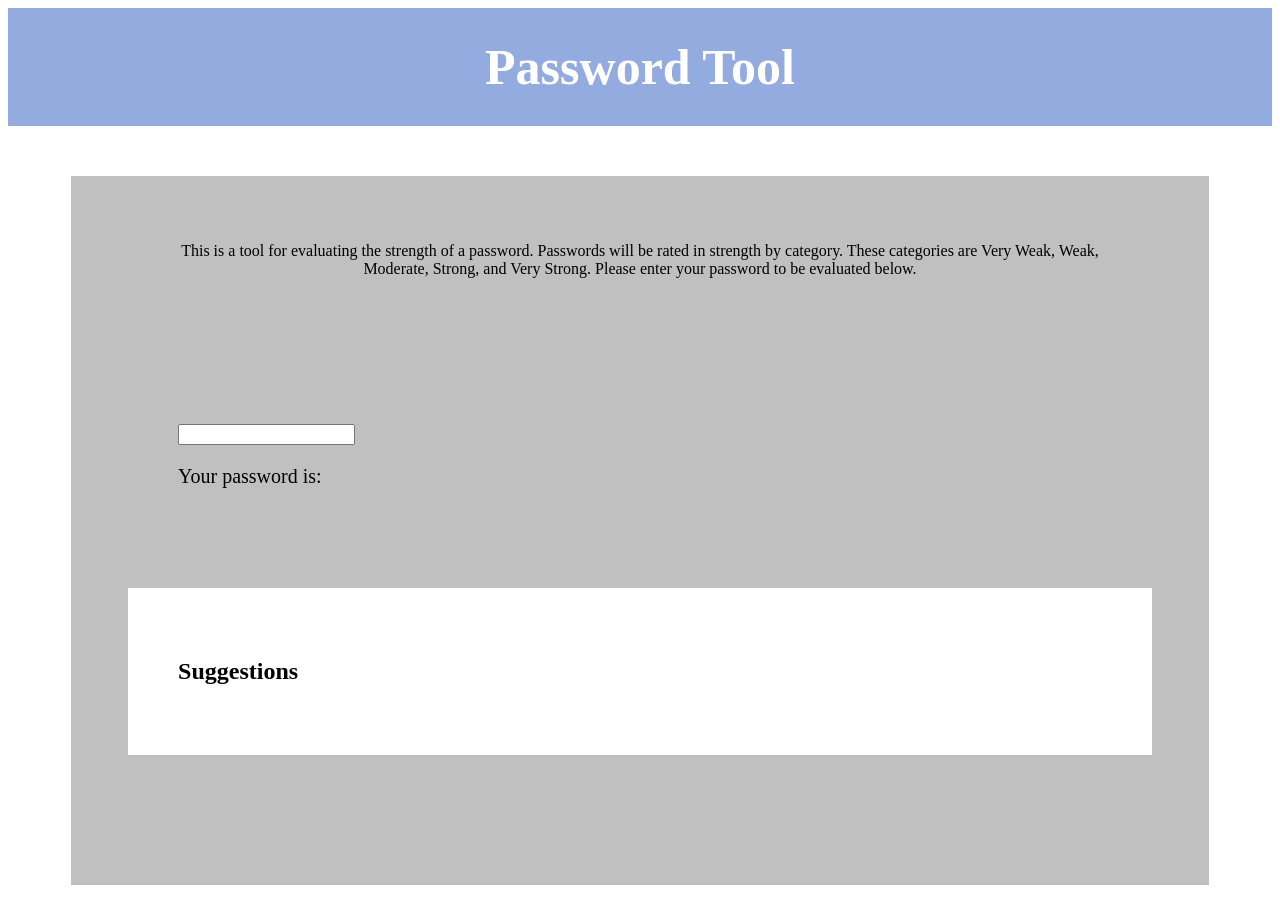
==== index.html @ 61b5edd2 "first commit" ====
<!DOCTYPE html>

<html lang=en>
    
<head>
    <meta charset="UTF-8">
    <meta name="viewport" content="width=device-width, initial-scale=1.0">
    <title>Password Tool</title>
    <link rel="icon" type="image/x-icon" href="images/favicon.ico">
    <link rel="stylesheet" href="styles/style.css">
</head>

<body>

    <header class= "pageHeader" style="width:100%">
		<h1> Password Tool </h1>
	</header>    

    <div class="mainStyle">

        <div class="section">
            
            <div>

                <p style="text-align:center"> This is a tool for evaluating the strength of a password. Passwords will be rated in strength by category. These categories are Very Weak, Weak, Moderate, Strong, and Very Strong. Please enter your password to be evaluated below. </p>
            
            </div>

        </div>

        <div class="section">

            <div>

                <input type="text" id="pass" name="pass" onkeyup="evaluatePass(this.value)">

                <p style="font-size:20px;" id="rating">Your password is: </p>

            </div>

        </div>

        <div class="section">

            <div style="background:#FFFFFF;">

                <h2>Suggestions</h2>

                <p id="recs" ></p>

            </div>

        </div>

        <div class="section">

            <div>



            </div>

        </div>

    </div>

    <script>

        function normalizePass(pass) {
          return pass
            .toLowerCase()
            .replace(/[@4]/g, "a")
            .replace(/[3]/g, "e")
            .replace(/[1!]/g, "i")
            .replace(/[0]/g, "o")
            .replace(/[5$]/g, "s")
            .replace(/[7]/g, "t");
        }

        function evaluatePass(oPass) {

            let rating;
            let score = 0;

            pass = normalizePass(oPass)

            let rec = document.getElementById("recs");

            rec.innerHTML = "";

           
            if (pass.length >= 8) { score += ((pass.length - 4) / 2) * 5 }
            else { rec.innerHTML += "- Increase password length"; rec.innerHTML += '<br>'; }


            if ( /[A-Z]/.test(pass) ) { score += 15 }
            else { rec.innerHTML += "- Add uppercase character(s) to password"; rec.innerHTML += '<br>'; }


            if ( /[0-9]/.test(pass) ) { score += 15 }
            else { rec.innerHTML += "- Add numbers to password"; rec.innerHTML += '<br>'; }

            if ( /\W/.test(pass) ) { score += 30 }
            else { rec.innerHTML += "- Add special characters to password (ex: $, %, *)"; rec.innerHTML += '<br>'; }


            let cPass = "123456,password,12345678,1234,pussy,12345,dragon,qwerty,696969,mustang,letmein,baseball,master,michael,football,shadow,monkey,abc123,pass,fuckme,6969,jordan,harley,ranger,iwantu,jennifer,hunter,fuck,2000,test,batman,trustno1,thomas,tigger,robert,access,love,buster,1234567,soccer,hockey,killer,george,sexy,andrew,charlie,superman,asshole,fuckyou,dallas,jessica,panties,pepper,1111,austin,william,daniel,golfer,summer,heather,hammer,yankees,joshua,maggie,biteme,enter,ashley,thunder,cowboy,silver,richard,fucker,orange,merlin,michelle,corvette,bigdog,cheese,matthew,121212,patrick,martin,freedom,ginger,blowjob,nicole,sparky,yellow,camaro,secret,dick,falcon,taylor,111111,131313,123123,bitch,hello,scooter,please,porsche,guitar,chelsea,black,diamond,nascar,jackson,cameron,654321,computer,amanda,wizard,xxxxxxxx,money,phoenix,mickey,bailey,knight,iceman,tigers,purple,andrea,horny,dakota,aaaaaa,player,sunshine,morgan,starwars,boomer,cowboys,edward,charles,girls,booboo,coffee,xxxxxx,bulldog,ncc1701,rabbit,peanut,john,johnny,gandalf,spanky,winter,brandy,compaq,carlos,tennis,james,mike,brandon,fender,anthony,blowme,ferrari,cookie,chicken,maverick,chicago,joseph,diablo,sexsex,hardcore,666666,willie,welcome,chris,panther,yamaha,justin,banana,driver,marine,angels,fishing,david,maddog,hooters,wilson,butthead,dennis,fucking,captain,bigdick,chester,smokey,xavier,steven,viking,snoopy,blue,eagles,winner,samantha,house,miller,flower,jack,firebird,butter,united,turtle,steelers,tiffany,zxcvbn,tomcat,golf,bond007,bear,tiger,doctor,gateway,gators,angel,junior,thx1138,porno,badboy,debbie,spider,melissa,booger,1212,flyers,fish,porn,matrix,teens,scooby,jason,walter,cumshot,boston,braves,yankee,lover,barney,victor,tucker,princess,mercedes,5150,doggie,zzzzzz,gunner,horney,bubba,2112,fred,johnson,xxxxx,tits,member,boobs,donald,bigdaddy,bronco,penis,voyager,rangers,birdie,trouble,white,topgun,bigtits,bitches,green,super,qazwsx,magic,lakers,rachel,slayer,scott,2222,asdf,video,london,7777,marlboro,srinivas,internet,action,carter,jasper,monster,teresa,jeremy,11111111,bill,crystal,peter,pussies,cock,beer,rocket,theman,oliver,prince,beach,amateur,7777777,muffin,redsox,star,testing,shannon,murphy,frank,hannah,dave,eagle1,11111,mother,nathan,raiders,steve,forever,angela,viper,ou812,jake,lovers,suckit,gregory,buddy,whatever,young,nicholas,lucky,helpme,jackie,monica,midnight,college,baby,cunt,brian,mark,startrek,sierra,leather,232323,4444,beavis,bigcock,happy,sophie,ladies,naughty,giants,booty,blonde,fucked,golden,0,fire,sandra,pookie,packers,einstein,dolphins,chevy,winston,warrior,sammy,slut,8675309,zxcvbnm,nipples,power,victoria,asdfgh,vagina,toyota,travis,hotdog,paris,rock,xxxx,extreme,redskins,erotic,dirty,ford,freddy,arsenal,access14,wolf,nipple,iloveyou,alex,florida,eric,legend,movie,success,rosebud,jaguar,great,cool,cooper,1313,scorpio,mountain,madison,987654,brazil,lauren,japan,naked,squirt,stars,apple,alexis,aaaa,bonnie,peaches,jasmine,kevin,matt,qwertyui,danielle,beaver,4321,4128,runner,swimming,dolphin,gordon,casper,stupid,shit,saturn,gemini,apples,august,3333,canada,blazer,cumming,hunting,kitty,rainbow,112233,arthur,cream,calvin,shaved,surfer,samson,kelly,paul,mine,king,racing,5555,eagle,hentai,newyork,little,redwings,smith,sticky,cocacola,animal,broncos,private,skippy,marvin,blondes,enjoy,girl,apollo,parker,qwert,time,sydney,women,voodoo,magnum,juice,abgrtyu,777777,dreams,maxwell,music,rush2112,russia,scorpion,rebecca,tester,mistress,phantom,billy,6666,albert";

            
            const commonPasswords = cPass.split(",");

            for (let i = 0; i < commonPasswords.length; i++) {

                if (pass.includes(commonPasswords[i]) || oPass.includes(commonPasswords[i])) {

                    score -= 40; 
                    rec.innerHTML += "- This password contains the extremely common string: " + commonPasswords[i] + " or a substitution of it"; 
                    rec.innerHTML += '<br>';
                }
            }


            if (pass.length < 8) { score = 0 }


            if (score < 20) {

                rating = "Very Weak";
                document.getElementById("rating").style.color = "#FF0000";
            
            } else if (score >= 20 && score < 40) {
                
                rating = "Weak";
                document.getElementById("rating").style.color = "#F08080";

            } else if (score >= 40 && score < 60) {
                
                rating = "Moderate";
                document.getElementById("rating").style.color = "#FFFF00";

            } else if (score >= 60 && score < 80) {
                
                rating = "Strong";
                document.getElementById("rating").style.color = "#98FB98";

            } else if (score >= 80) {
                
                rating = "Very Strong";
                document.getElementById("rating").style.color = "#32CD32";

            }

            document.getElementById("rating").innerHTML = "Your password is: " + rating;
        }
        
        

    </script>


</body>

</html>
---- styles/style.css ----
.pageHeader{
	display: flex;
	flex-direction: row;
	flex-wrap: nowrap;
	justify-content: center;
	align-items: center;
	background-color: #94ABE0;
}

.pageHeader h1 {
	margin: 10px;
	padding: 20px;
	font-size: 50px;	
	color: white;
}

.pageHeader a {
	margin: 10px;
	padding: 20px;
	font-size: 30px;
	text-align: center;
	color: white;
	text-decoration: none;
}

@media (max-width: 800px){

	.pageHeader {
		flex-direction: column;
	}
	.pageHeader a {
		padding: 5px;
	}

}

.pageFooter{
	display: flex;
	flex-direction: row;
	flex-wrap: nowrap;
	justify-content: space-between;
	align-items: center;
	background-color: #a3a3c2
}

.pageFooter h1 {
	margin: 5px;
	padding: 10px;
	font-size: 30px;	
	color: white;
	flex-grow: 8;
}

.pageFooter a {

	margin: 5px;
	padding: 10px;
	font-size: 20px;
	text-align: center;
	color: white;

}
.pageFooter a:link, a:visited {
	text-decoration: none;
}

.pageFooter a:hover {
	text-decoration-line: underline;
}

.pageFooter a:hover {
	text-decoration-line: underline;
}

@media (max-width: 800px){

	.pageFooter {
		flex-direction: column;
	}

}

.mainStyle{
	display: flex;
	flex-direction: column;
	justify-content: space-between;
	align-items: center;
	width: 90%;
    margin: auto;
	margin-top: 50px;
	margin-bottom: 30px;
	gap: 30px;
	background: #c0c0c0;
}

.section {
	display: flex;
	flex-direction: row;
	width: 90%;
	align-items: center;
}

.section div {
	flex: 50%;
	padding: 50px;
}

.buttonContainer {
	height: auto;
}

.button {
	width: 100%;
	height: 50%;
	object-fit: contain;
}
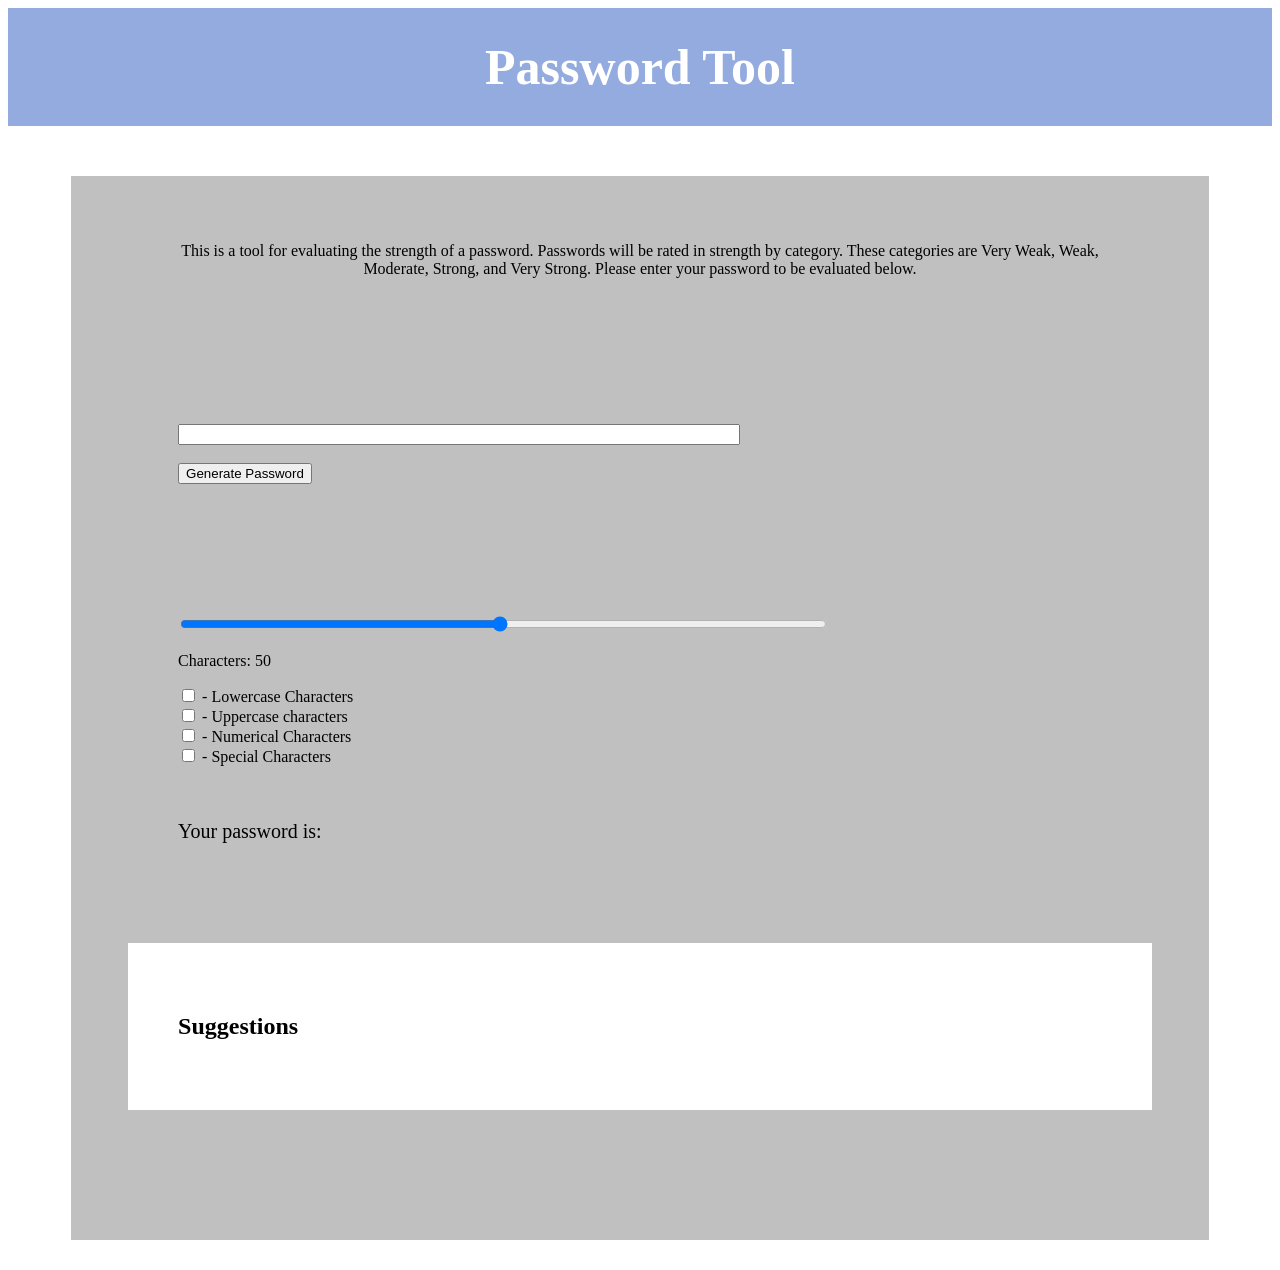
==== commit 275c5bbb: "updated html to add password parameters" ====
--- a/index.html
+++ b/index.html
@@ -6,8 +6,8 @@
     <meta charset="UTF-8">
     <meta name="viewport" content="width=device-width, initial-scale=1.0">
     <title>Password Tool</title>
-    <link rel="icon" type="image/x-icon" href="images/favicon.ico">
-    <link rel="stylesheet" href="styles/style.css">
+    <link rel="icon" type="image/x-icon" href="./images/favicon.ico">
+    <link rel="stylesheet" href="./styles/style.css">
 </head>
 
 <body>
@@ -28,11 +28,38 @@
 
         </div>
 
+        <div class="section" >
+
+            <div style="width: 100%">
+
+                <input style="width: 60%" type="text" id="pass" name="pass" onkeyup="evaluatePass(this.value)">
+
+                <br><br>
+
+                <button onclick="myfunction()"> Generate Password </button>
+
+            </div>
+
+        </div>
+
         <div class="section">
 
             <div>
 
-                <input type="text" id="pass" name="pass" onkeyup="evaluatePass(this.value)">
+                <input style="width: 70%" type="range" min="1" max="100" value="50" id="charSlider">
+                <p>Characters: <span id="charNum"></span></p>
+
+                <p> 
+                    <input type="checkbox" id="lowerSwitch"> - Lowercase Characters
+                    <br>
+                    <input type="checkbox" id="upperSwitch"> - Uppercase characters
+                    <br>
+                    <input type="checkbox" id="numSwitch"> - Numerical Characters
+                    <br>
+                    <input type="checkbox" id="specialSwitch"> - Special Characters
+                </p>
+
+                <br>
 
                 <p style="font-size:20px;" id="rating">Your password is: </p>
 
@@ -157,6 +184,15 @@
 
     </script>
 
+    <script>
+        var slider = document.getElementById("charSlider");
+        var output = document.getElementById("charNum");
+        output.innerHTML = slider.value;
+        
+        slider.oninput = function() {
+            output.innerHTML = this.value;
+        }
+    </script>
 
 </body>
 
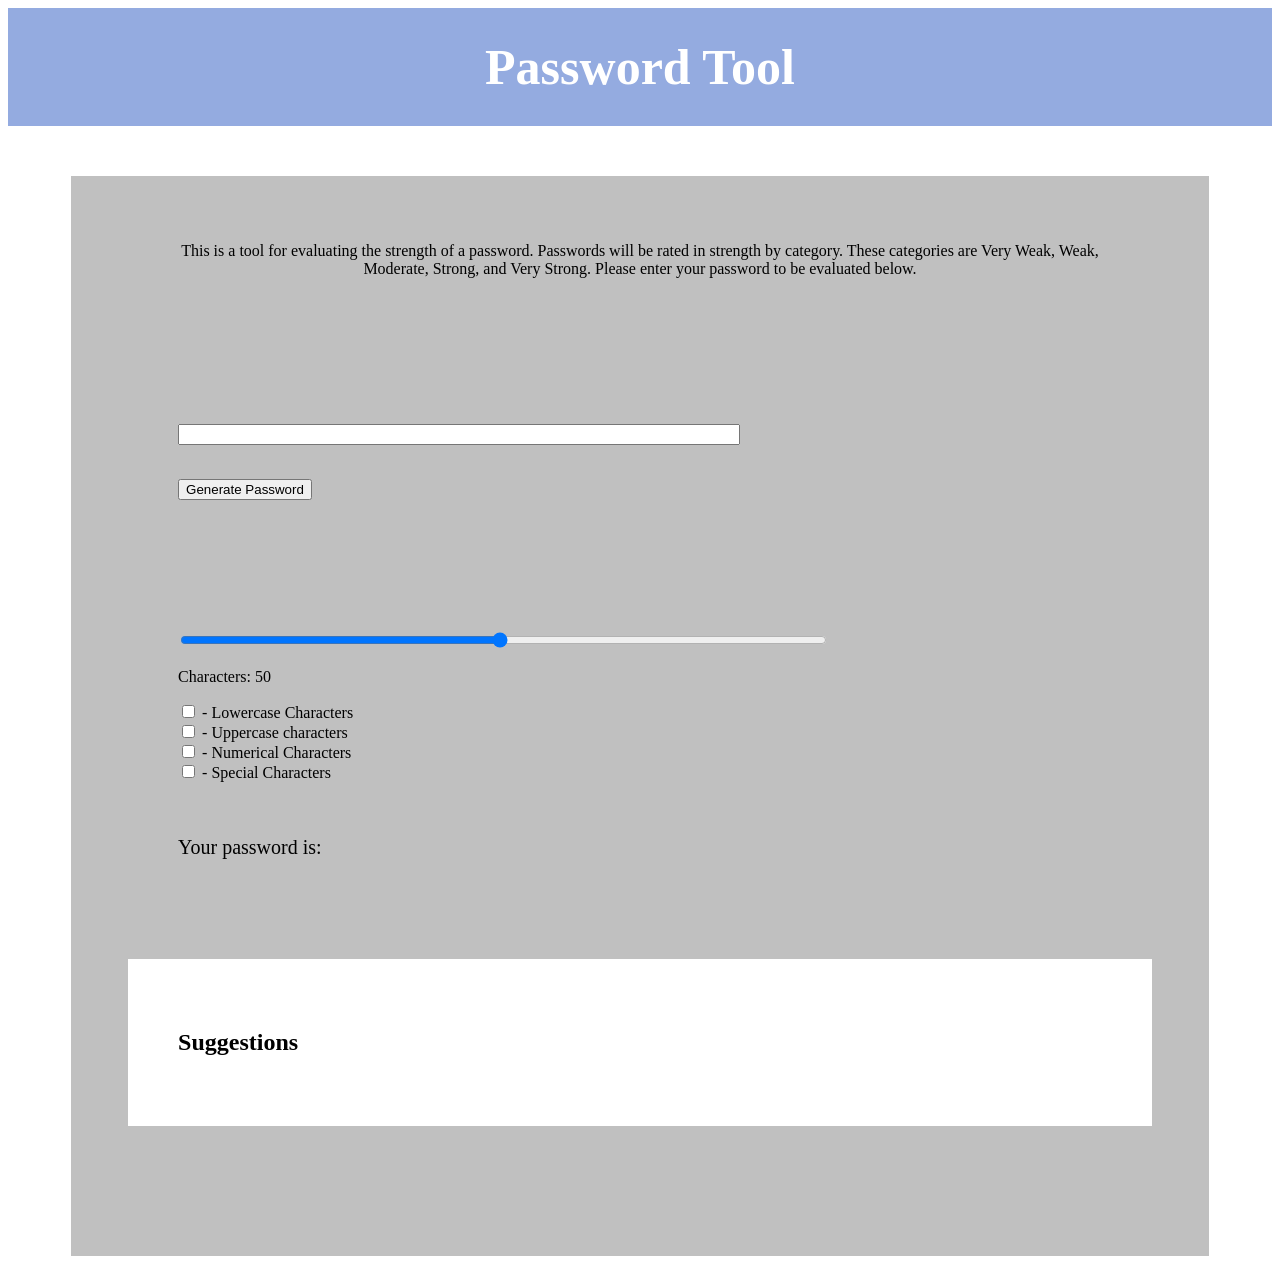
==== commit ce29297b: "add password generation functionality" ====
--- a/index.html
+++ b/index.html
@@ -36,7 +36,9 @@
 
                 <br><br>
 
-                <button onclick="myfunction()"> Generate Password </button>
+                <p id="generatedPassword"></p>
+
+                <button onclick="genPassword()"> Generate Password </button>
 
             </div>
 
@@ -194,6 +196,9 @@
         }
     </script>
 
+    <script src="scripts/genPassword.js"></script>
+
+
 </body>
 
 </html>
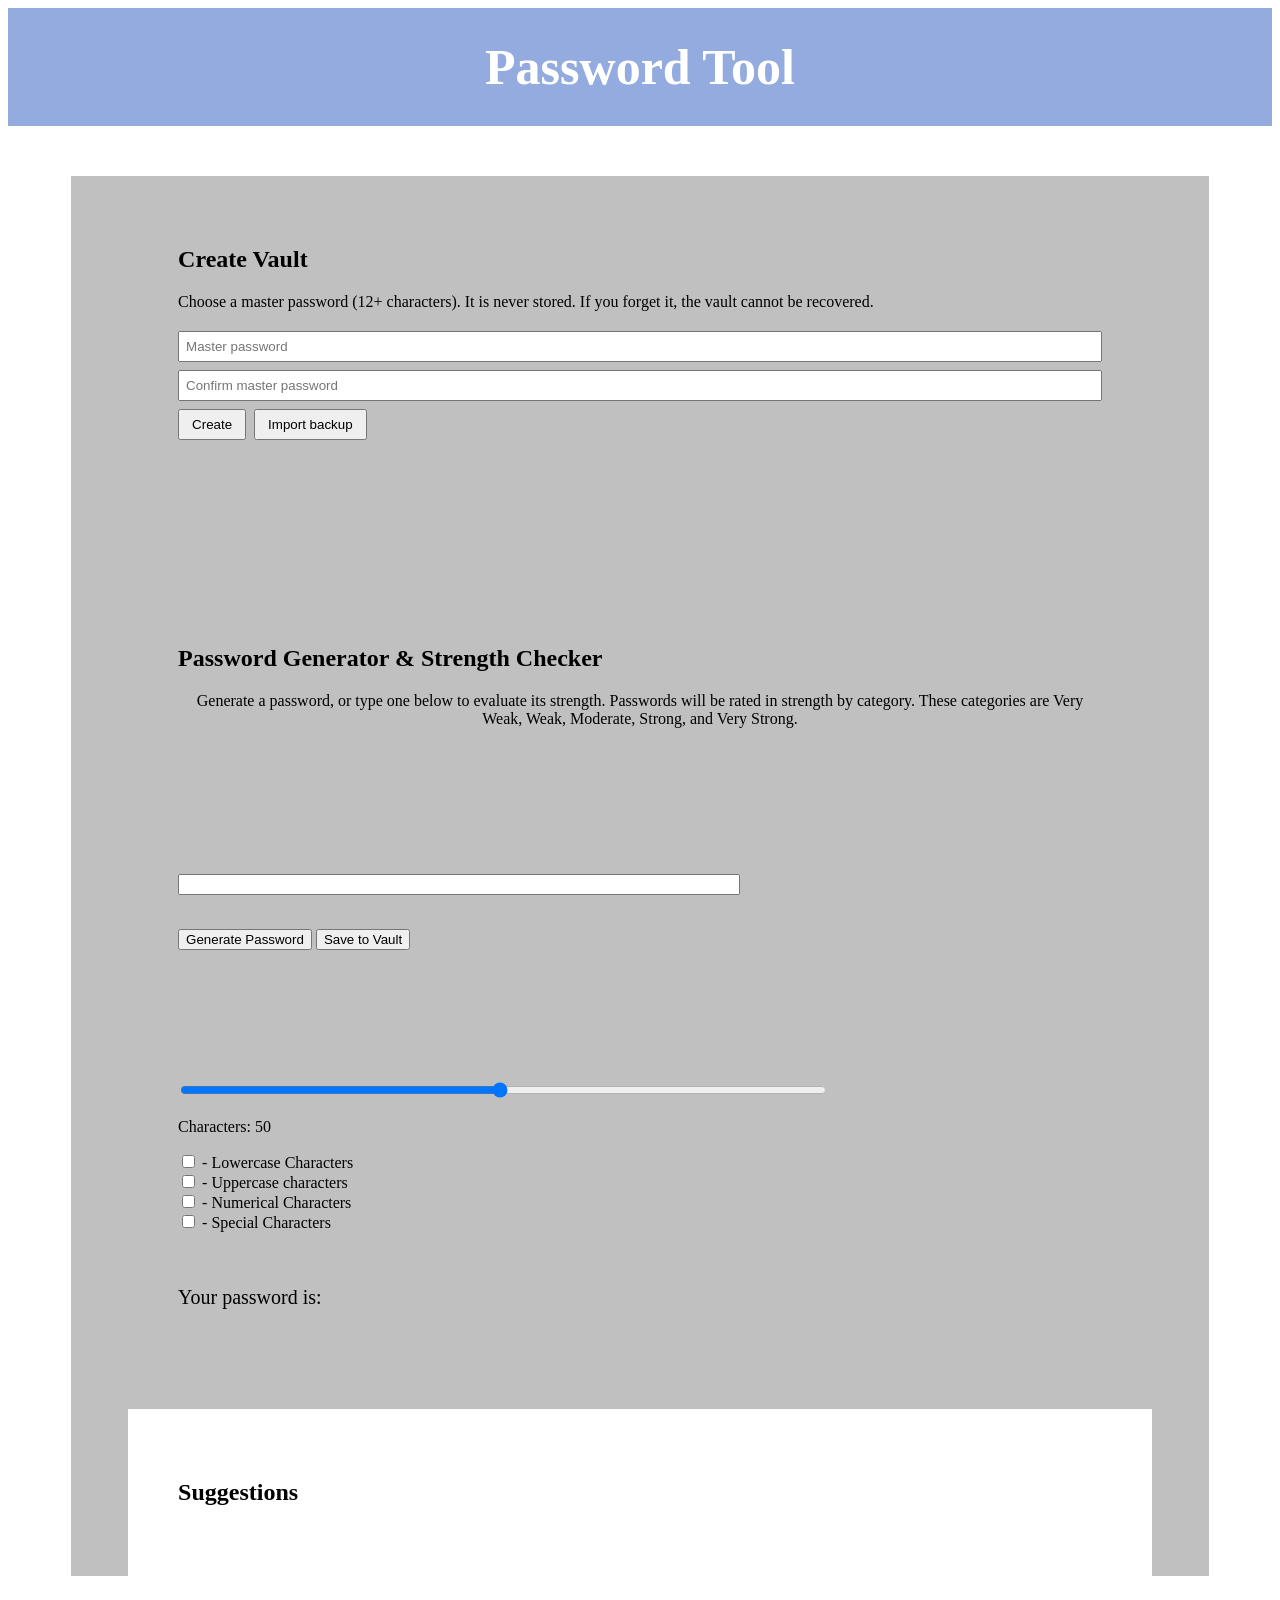
==== commit a3ce95a3: "new index.html file" ====
--- a/index.html
+++ b/index.html
@@ -1,29 +1,81 @@
 <!DOCTYPE html>
 
 <html lang=en>
-    
+
 <head>
     <meta charset="UTF-8">
     <meta name="viewport" content="width=device-width, initial-scale=1.0">
     <title>Password Tool</title>
     <link rel="icon" type="image/x-icon" href="./images/favicon.ico">
     <link rel="stylesheet" href="./styles/style.css">
+    <style>
+        /* Vault-only styles (scoped to .vault so they don't affect the generator/checker) */
+        .vault input:not([type]), .vault input[type="password"] { padding: 6px; margin: 4px 0; width: 100%; box-sizing: border-box; }
+        .vault button { padding: 6px 12px; margin: 4px 4px 4px 0; cursor: pointer; }
+        .vault table { width: 100%; border-collapse: collapse; background: #fff; }
+        .vault th, .vault td { padding: 6px; border-bottom: 1px solid #ccc; text-align: left; }
+        .vault .msg { min-height: 1.2em; font-weight: bold; }
+        .hidden { display: none; }
+    </style>
 </head>
 
 <body>
 
     <header class= "pageHeader" style="width:100%">
 		<h1> Password Tool </h1>
-	</header>    
+	</header>
 
     <div class="mainStyle">
 
+        <!-- ===================== VAULT (main feature) ===================== -->
+
+        <!-- Locked view: create or unlock -->
+        <div class="section vault" id="lockedView">
+            <div>
+                <h2 id="lockedTitle">Unlock Vault</h2>
+                <p id="lockedHelp"></p>
+                <input type="password" id="master" placeholder="Master password" autocomplete="off">
+                <input type="password" id="master2" placeholder="Confirm master password" class="hidden" autocomplete="off">
+                <button id="unlockBtn">Unlock</button>
+                <button class="importBtn">Import backup</button>
+                <p class="msg" id="lockedMsg"></p>
+            </div>
+        </div>
+
+        <!-- Unlocked view -->
+        <div class="section vault hidden" id="unlockedView">
+            <div>
+                <h2>Add Entry</h2>
+                <input id="site" placeholder="Site (optional, e.g. github.com)">
+                <input id="user" placeholder="Username">
+                <input type="password" id="pw" placeholder="Password">
+                <button id="addBtn">Save</button>
+                <button id="lockBtn">Lock</button>
+                <button id="exportBtn">Export encrypted backup</button>
+                <button class="importBtn">Import backup</button>
+                <p class="msg" id="msg"></p>
+
+                <h2>Saved Passwords</h2>
+                <table>
+                    <thead><tr><th>Site</th><th>Username</th><th>Password</th><th></th></tr></thead>
+                    <tbody id="rows"></tbody>
+                </table>
+            </div>
+        </div>
+
+        <!-- Hidden file picker shared by both Import buttons -->
+        <input type="file" id="importFile" accept=".json,application/json" class="hidden">
+
+        <!-- ================ GENERATOR + STRENGTH CHECKER ================ -->
+
         <div class="section">
-            
+
             <div>
 
-                <p style="text-align:center"> This is a tool for evaluating the strength of a password. Passwords will be rated in strength by category. These categories are Very Weak, Weak, Moderate, Strong, and Very Strong. Please enter your password to be evaluated below. </p>
-            
+                <h2>Password Generator &amp; Strength Checker</h2>
+
+                <p style="text-align:center"> Generate a password, or type one below to evaluate its strength. Passwords will be rated in strength by category. These categories are Very Weak, Weak, Moderate, Strong, and Very Strong. </p>
+
             </div>
 
         </div>
@@ -38,7 +90,9 @@
 
                 <p id="generatedPassword"></p>
 
-                <button onclick="genPassword()"> Generate Password </button>
+                <button onclick="genPassword(); afterGenerate()"> Generate Password </button>
+
+                <button id="saveGenerated"> Save to Vault </button>
 
             </div>
 
@@ -51,7 +105,7 @@
                 <input style="width: 70%" type="range" min="1" max="100" value="50" id="charSlider">
                 <p>Characters: <span id="charNum"></span></p>
 
-                <p> 
+                <p>
                     <input type="checkbox" id="lowerSwitch"> - Lowercase Characters
                     <br>
                     <input type="checkbox" id="upperSwitch"> - Uppercase characters
@@ -76,16 +130,6 @@
                 <h2>Suggestions</h2>
 
                 <p id="recs" ></p>
-
-            </div>
-
-        </div>
-
-        <div class="section">
-
-            <div>
-
-
 
             </div>
 
@@ -196,8 +240,181 @@
         }
     </script>
 
-    <script src="scripts/genPassword.js"></script>
-
+        <script src="scripts/genPassword.js"></script>
+
+    <script src="vault.js"></script>
+
+    <script>
+        /* ===================== Vault UI ===================== */
+
+        const $ = (id) => document.getElementById(id);
+
+        function showLocked() {
+            const creating = !Vault.exists();
+            $("lockedTitle").textContent = creating ? "Create Vault" : "Unlock Vault";
+            $("lockedHelp").textContent = creating
+                ? "Choose a master password (12+ characters). It is never stored. If you forget it, the vault cannot be recovered."
+                : "Enter your master password.";
+            $("unlockBtn").textContent = creating ? "Create" : "Unlock";
+            $("master2").classList.toggle("hidden", !creating);
+            $("lockedView").classList.remove("hidden");
+            $("unlockedView").classList.add("hidden");
+            $("master").value = $("master2").value = "";
+            $("site").value = $("user").value = $("pw").value = "";   // don't leave a typed password behind
+            $("rows").replaceChildren();          // wipe decrypted data from the page
+        }
+
+        async function showUnlocked() {
+            $("lockedView").classList.add("hidden");
+            $("unlockedView").classList.remove("hidden");
+            await render();
+        }
+
+        async function render() {
+            const tbody = $("rows");
+            tbody.replaceChildren();
+            for (const e of await Vault.listEntries()) {
+                const tr = document.createElement("tr");
+                const pwCell = document.createElement("td");
+                pwCell.textContent = "••••••••";
+
+                const actions = document.createElement("td");
+                const reveal = document.createElement("button");
+                reveal.textContent = "Show";
+                reveal.onclick = () => {            // reveal for 5 seconds only
+                    pwCell.textContent = e.password;
+                    setTimeout(() => pwCell.textContent = "••••••••", 5000);
+                };
+                const copy = document.createElement("button");
+                copy.textContent = "Copy";
+                copy.onclick = async () => {
+                    await navigator.clipboard.writeText(e.password);
+                    $("msg").textContent = "Copied (clipboard clears in 30s)";
+                    setTimeout(() => navigator.clipboard.writeText("").catch(() => {}), 30000);
+                };
+                const del = document.createElement("button");
+                del.textContent = "Delete";
+                del.onclick = async () => { Vault.deleteEntry(e.id); await render(); };
+                actions.append(reveal, copy, del);
+
+                for (const text of [e.site || "(no site)", e.username || "—"]) {
+                    const td = document.createElement("td");
+                    td.textContent = text;              // textContent, never innerHTML
+                    tr.append(td);
+                }
+                tr.append(pwCell, actions);
+                tbody.append(tr);
+            }
+        }
+
+        $("unlockBtn").onclick = async () => {
+            $("lockedMsg").textContent = "Deriving key…";
+            try {
+                if (!Vault.exists()) {
+                    if ($("master").value !== $("master2").value) throw new Error("Passwords do not match");
+                    await Vault.create($("master").value);
+                } else {
+                    await Vault.unlock($("master").value);
+                }
+                $("lockedMsg").textContent = "";
+                await showUnlocked();
+                fillPendingPassword();          // finish a "Save to Vault" that was waiting on unlock
+            } catch (err) {
+                $("lockedMsg").textContent = err.message;
+            }
+        };
+
+        $("addBtn").onclick = async () => {
+            if (!$("pw").value) { $("msg").textContent = "Password is required"; return; }   // site and username are optional
+            await Vault.addEntry($("site").value, $("user").value, $("pw").value);
+            $("site").value = $("user").value = $("pw").value = "";
+            $("msg").textContent = "Saved (encrypted)";
+            await render();
+        };
+
+        $("lockBtn").onclick = () => Vault.lock();
+
+        $("exportBtn").onclick = () => {
+            const blob = new Blob([Vault.exportVault()], { type: "application/json" });
+            const a = document.createElement("a");
+            a.href = URL.createObjectURL(blob);
+            a.download = "vault-backup.json";
+            a.click();
+        };
+
+        // Import: open the file picker from either screen
+        document.querySelectorAll(".importBtn").forEach((btn) => {
+            btn.onclick = () => $("importFile").click();
+        });
+
+        $("importFile").onchange = async () => {
+            const file = $("importFile").files[0];
+            $("importFile").value = "";            // allow picking the same file again later
+            if (!file) return;
+
+            if (Vault.exists() && !confirm(
+                "Importing will REPLACE the vault currently stored in this browser. " +
+                "Export it first if you want to keep it. Continue?")) {
+                return;
+            }
+
+            try {
+                Vault.importVault(await file.text());   // validates format, then locks
+                showLocked();
+                $("lockedMsg").textContent =
+                    "Backup imported. Unlock with the master password used when it was exported.";
+            } catch (err) {
+                const msgEl = Vault.isUnlocked() ? $("msg") : $("lockedMsg");
+                msgEl.textContent = "Import failed: " +
+                    (err instanceof SyntaxError ? "file is not valid JSON" : err.message);
+            }
+        };
+
+        /* ============ Integration: generator -> checker -> vault ============ */
+
+        // Holds a generated password in memory (never in storage) while the vault is locked.
+        let pendingPassword = null;
+
+        // Runs right after the partner's genPassword(): send the result to the strength checker.
+        function afterGenerate() {
+            const generated = $("generatedPassword").innerText;
+            if (!generated) return;
+            $("pass").value = generated;
+            evaluatePass(generated);
+        }
+
+        // "Save to Vault": use the generated password, or whatever is typed in the checker box.
+        $("saveGenerated").onclick = () => {
+            const password = $("generatedPassword").innerText || $("pass").value;
+            if (!password) { alert("Generate or type a password first."); return; }
+
+            pendingPassword = password;
+            if (Vault.isUnlocked()) {
+                fillPendingPassword();
+            } else {
+                // Stay on this page: ask for the master password in the vault panel above.
+                showLocked();
+                $("lockedMsg").textContent = Vault.exists()
+                    ? "Unlock your vault to save the generated password."
+                    : "Create a vault to save the generated password.";
+                $("lockedView").scrollIntoView({ behavior: "smooth" });
+                $("master").focus();
+            }
+        };
+
+        // Put the waiting password into the Add Entry form so the user can add a site/username.
+        function fillPendingPassword() {
+            if (!pendingPassword) return;
+            $("pw").value = pendingPassword;
+            pendingPassword = null;
+            $("msg").textContent = "Generated password added. Enter the site and username, then click Save.";
+            $("unlockedView").scrollIntoView({ behavior: "smooth" });
+            $("site").focus();
+        }
+
+        Vault.onLock = () => { pendingPassword = null; showLocked(); };   // auto-lock also discards a waiting password
+        showLocked();
+    </script>
 
 </body>
 
